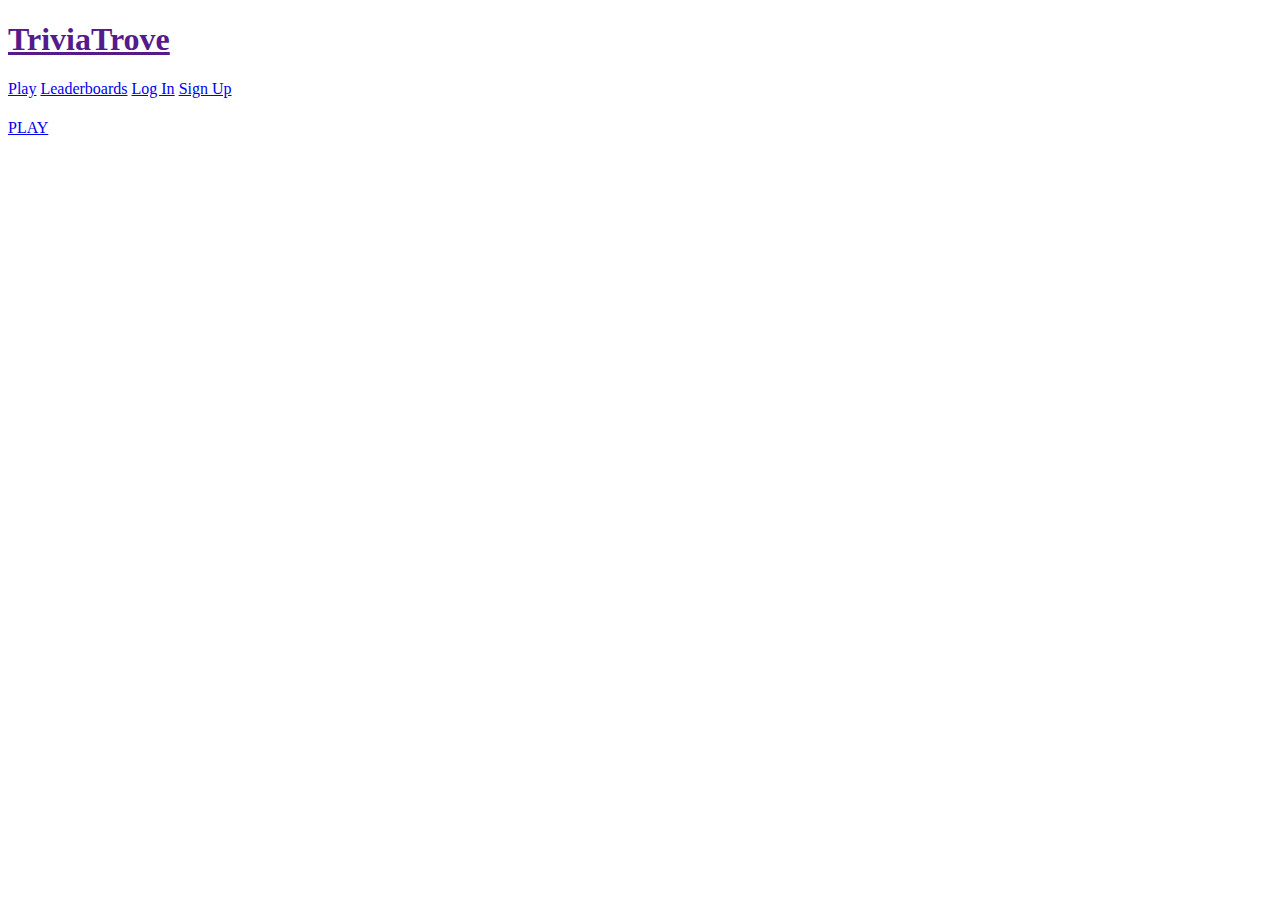
==== Index.html @ 640820bd "New Index page for user to land on" ====
<!DOCTYPE html>
<html lang="en">
<head>
    <meta charset="UTF-8">
    <meta name="viewport" content="width=device-width, initial-scale=1.0">
    <link rel="stylesheet" href="Style.css">
    <title>TriviaTrove</title>
</head>
<body>
    <header>
        <a href=""><h1 class="Logo">TriviaTrove</h1></a>
        <nav>
            <a href="#">Play</a>
            <a href="#">Leaderboards</a>
            <a href="#">Log In</a>
            <a href="#">Sign Up</a> 
        </nav>
    </header>
    <section id="index-intro">
        <Div id="index-wrapper">
            <div id="index-typewriter">
                <h1 id="index-typewriter-text" class="Logo"></h1>
            </div>
            <a href="#" id="PLAY">PLAY</a>
        </Div>
    </section>
    <script src="https://cdnjs.cloudflare.com/ajax/libs/jquery/3.7.1/jquery.min.js" integrity="sha512-v2CJ7UaYy4JwqLDIrZUI/4hqeoQieOmAZNXBeQyjo21dadnwR+8ZaIJVT8EE2iyI61OV8e6M8PP2/4hpQINQ/g==" crossorigin="anonymous" referrerpolicy="no-referrer"></script>
    <script src="Script.js"></script>
</body>
</html>
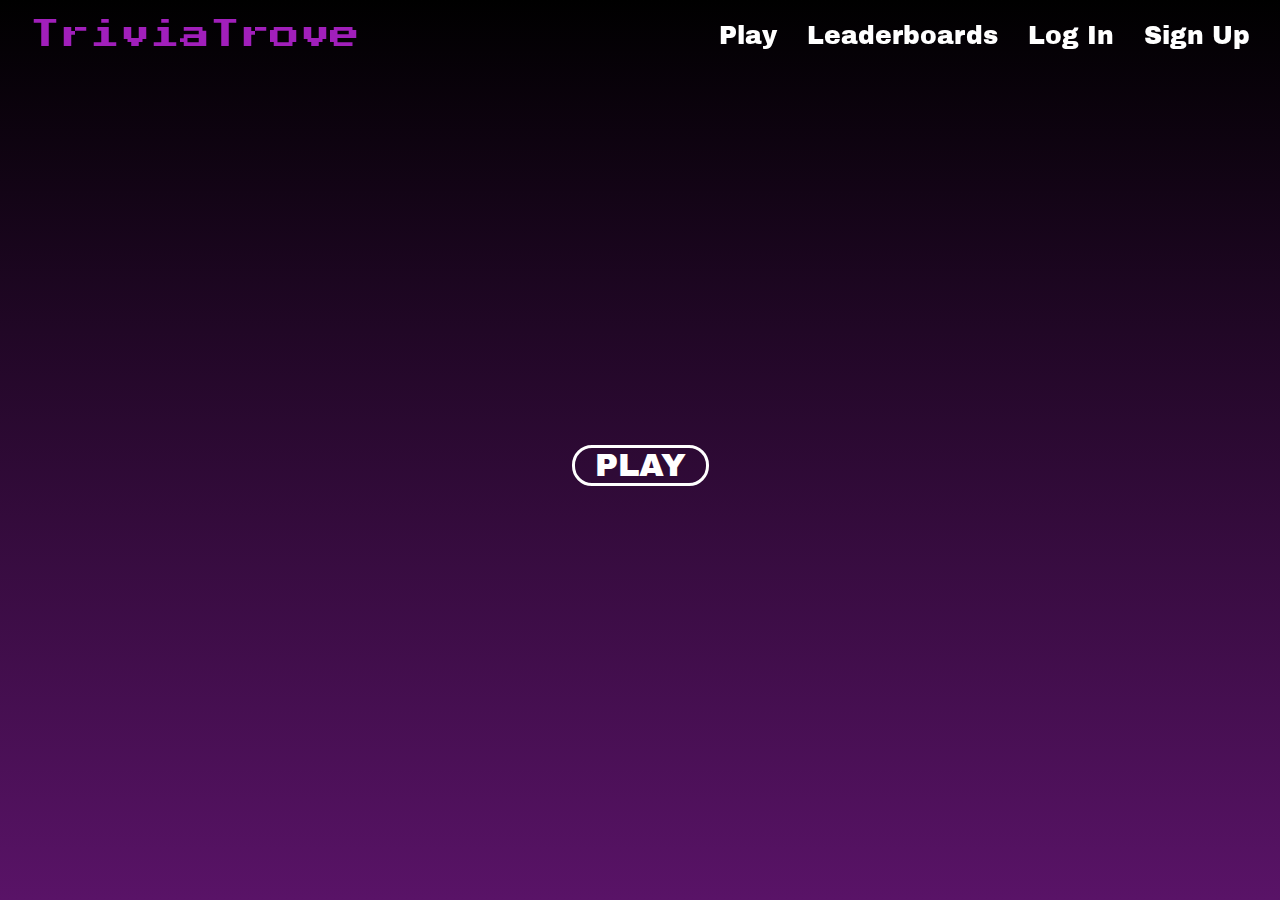
==== commit 138d9e84: "Feature that keeps track of played categories" ====
--- a/Index.html
+++ b/Index.html
@@ -1,30 +1,30 @@
-<!DOCTYPE html>
-<html lang="en">
-<head>
-    <meta charset="UTF-8">
-    <meta name="viewport" content="width=device-width, initial-scale=1.0">
-    <link rel="stylesheet" href="Style.css">
-    <title>TriviaTrove</title>
-</head>
-<body>
-    <header>
-        <a href=""><h1 class="Logo">TriviaTrove</h1></a>
-        <nav>
-            <a href="#">Play</a>
-            <a href="#">Leaderboards</a>
-            <a href="#">Log In</a>
-            <a href="#">Sign Up</a> 
-        </nav>
-    </header>
-    <section id="index-intro">
-        <Div id="index-wrapper">
-            <div id="index-typewriter">
-                <h1 id="index-typewriter-text" class="Logo"></h1>
-            </div>
-            <a href="#" id="PLAY">PLAY</a>
-        </Div>
-    </section>
-    <script src="https://cdnjs.cloudflare.com/ajax/libs/jquery/3.7.1/jquery.min.js" integrity="sha512-v2CJ7UaYy4JwqLDIrZUI/4hqeoQieOmAZNXBeQyjo21dadnwR+8ZaIJVT8EE2iyI61OV8e6M8PP2/4hpQINQ/g==" crossorigin="anonymous" referrerpolicy="no-referrer"></script>
-    <script src="Script.js"></script>
-</body>
+<!DOCTYPE html>
+<html lang="en">
+<head>
+    <meta charset="UTF-8">
+    <meta name="viewport" content="width=device-width, initial-scale=1.0">
+    <link rel="stylesheet" href="Style.css">
+    <title>TriviaTrove</title>
+</head>
+<body>
+    <header>
+        <a href="Index.html"><h1 class="Logo">TriviaTrove</h1></a>
+        <nav>
+            <a href="javascript:setTimeout(()=>{window.location = 'Game.html' },400);">Play</a>
+            <a href="#">Leaderboards</a>
+            <a href="#">Log In</a>
+            <a href="#">Sign Up</a> 
+        </nav>
+    </header>
+    <section id="index-intro">
+        <Div id="index-wrapper"> 
+            <div id="index-typewriter">
+                <h1 id="index-typewriter-text" class="Logo"></h1>
+            </div>
+            <a href="javascript:setTimeout(()=>{window.location = 'Game.html' },400);" id="PLAY">PLAY</a>
+        </Div>
+    </section>
+    <script src="https://cdnjs.cloudflare.com/ajax/libs/jquery/3.7.1/jquery.min.js" integrity="sha512-v2CJ7UaYy4JwqLDIrZUI/4hqeoQieOmAZNXBeQyjo21dadnwR+8ZaIJVT8EE2iyI61OV8e6M8PP2/4hpQINQ/g==" crossorigin="anonymous" referrerpolicy="no-referrer"></script>
+    <script src="Script.js"></script>
+</body>
 </html>--- a/Style.css
+++ b/Style.css
@@ -0,0 +1,214 @@
+@import url('https://fonts.googleapis.com/css2?family=Archivo+Black&family=Changa+One&family=Press+Start+2P&display=swap');
+
+@keyframes typing {
+    from { width: 0 }
+    to { width: 100% }
+}
+
+@keyframes blink-caret {
+    from, to { border-color: transparent }
+    50% { border-color: orange }
+}
+
+*{
+    margin: 0;
+    box-sizing: border-box;
+}
+
+a {
+    text-decoration: none;
+}
+
+body,html {
+    background: rgb(89,19,103);
+    background: linear-gradient(0deg, rgba(89,19,103,1) 0%, rgba(0,0,0,1) 100%);
+    width: 100%;
+    height: 100%;
+}
+
+.Logo {
+    font-family: "Press Start 2P", system-ui;
+    color: #A11FBB;
+    font-weight: 100 !important;
+    font-style: normal;
+    font-size: 30px;
+}
+
+header {
+    display: flex;
+    justify-content: space-between;
+    align-items: center;
+    padding: 20px 30px;
+    position: fixed;
+    width: 100%;
+}
+
+header nav {
+    display: flex;
+    gap: 30px;
+}
+
+header nav a{
+    text-decoration: none;
+    color: white;
+    font-size: 25px;
+    font-family: "Archivo Black", sans-serif;
+    font-weight: 400;
+    font-style: normal;
+}
+
+#index-intro {
+    display: flex;
+    justify-content: center;
+    align-items: center;
+    width: 100%;
+    height: 100%;
+}
+
+#index-typewriter {
+    overflow: hidden;
+    border-right: 1em solid orange;
+    white-space: nowrap; 
+    margin: 0 auto;
+    animation: 
+    typing 3.5s steps(30, end),
+    blink-caret .5s step-end infinite;
+}
+
+#index-typewriter {
+    font-family: "Press Start 2P", system-ui;
+    color: #A11FBB;
+    font-weight: normal;
+    font-style: normal;
+}
+
+#index-wrapper {
+    display: flex;
+    flex-direction: column;
+    justify-content: center;
+    align-items: center;
+    gap: 30px;
+}
+
+#index-wrapper a{
+    text-decoration: none;
+    color: white;
+    font-size: 2em;
+    font-family: "Archivo Black", sans-serif;
+    font-weight: 400;
+    font-style: normal;
+    border: 3px solid white;
+    border-radius: 20px;
+    padding-inline: 20px;
+}
+
+#game-Section {
+    display: flex;
+    justify-content: center;
+    align-items: end;
+    width: 100%;
+    height: 100%;
+}
+
+#game-wrapper {
+    display: flex;
+    flex-direction: column;
+    width: 90%;
+    height: 90%;
+    justify-content: space-between;
+    align-items: center;
+    padding: 20px;
+}
+
+#game-choice-wrapper {
+    display: flex;
+    flex-wrap: wrap;
+    justify-content: center;
+    width: 100%;
+    height: 100%;
+    gap: 20px;
+    padding: 40px;
+    overflow-y: scroll;
+}
+
+#game-choice-wrapper::-webkit-scrollbar {
+    width: 10px;
+}
+
+#game-choice-wrapper::-webkit-scrollbar-track {
+    background: transparent;
+}
+
+#game-choice-wrapper::-webkit-scrollbar-thumb {
+    background-color: white;
+    border-radius: 100px;
+    height: 30px; 
+}
+
+#game-choice-wrapper::-webkit-scrollbar-thumb:hover {
+    background-color: #ccc;
+}
+
+
+#game-wrapper h1{
+    font-family: "Press Start 2P", system-ui;
+    color: #ffffff;
+    font-weight: normal;
+    font-style: normal;
+    font-size: 3em;
+}
+
+#game-typewriter {
+    text-align: center;
+    overflow: hidden;
+    border-right: 1em solid orange;
+    white-space: nowrap; 
+    margin: 0 auto;
+    animation: 
+    typing 3.5s steps(30, end),
+    blink-caret .5s step-end infinite;
+    padding: 10px;
+}
+
+#game-wrapper a {
+    display: flex;
+    align-items: center;
+    color: white;
+    font-size: 1.5em;
+    font-family: "Archivo Black", sans-serif;
+    font-weight: 400;
+    font-style: normal;
+    padding: 10px 20px;
+    border: 3px solid white;
+    border-radius: 20px;
+    width: 600px;
+    transition: box-shadow 0.3s;
+}
+
+#game-wrapper a:hover {
+    box-shadow: 0 0 15px white;
+}
+
+#game-score-container {
+    position: absolute;
+    bottom: 20px;
+    right: 20px;
+    background-color: white;
+    border-radius: 300px;
+    padding: 5px;
+    border: 3px solid black;
+    border-color: green;
+}
+
+#game-score {
+    display: flex;
+    justify-content: center;
+    align-items: center;
+    text-align: center;
+    width: 100%;
+    height: 100%;
+    font-family: "Archivo Black", sans-serif;
+    font-weight: 100;
+    font-style: normal;
+    font-size: 40px;
+}